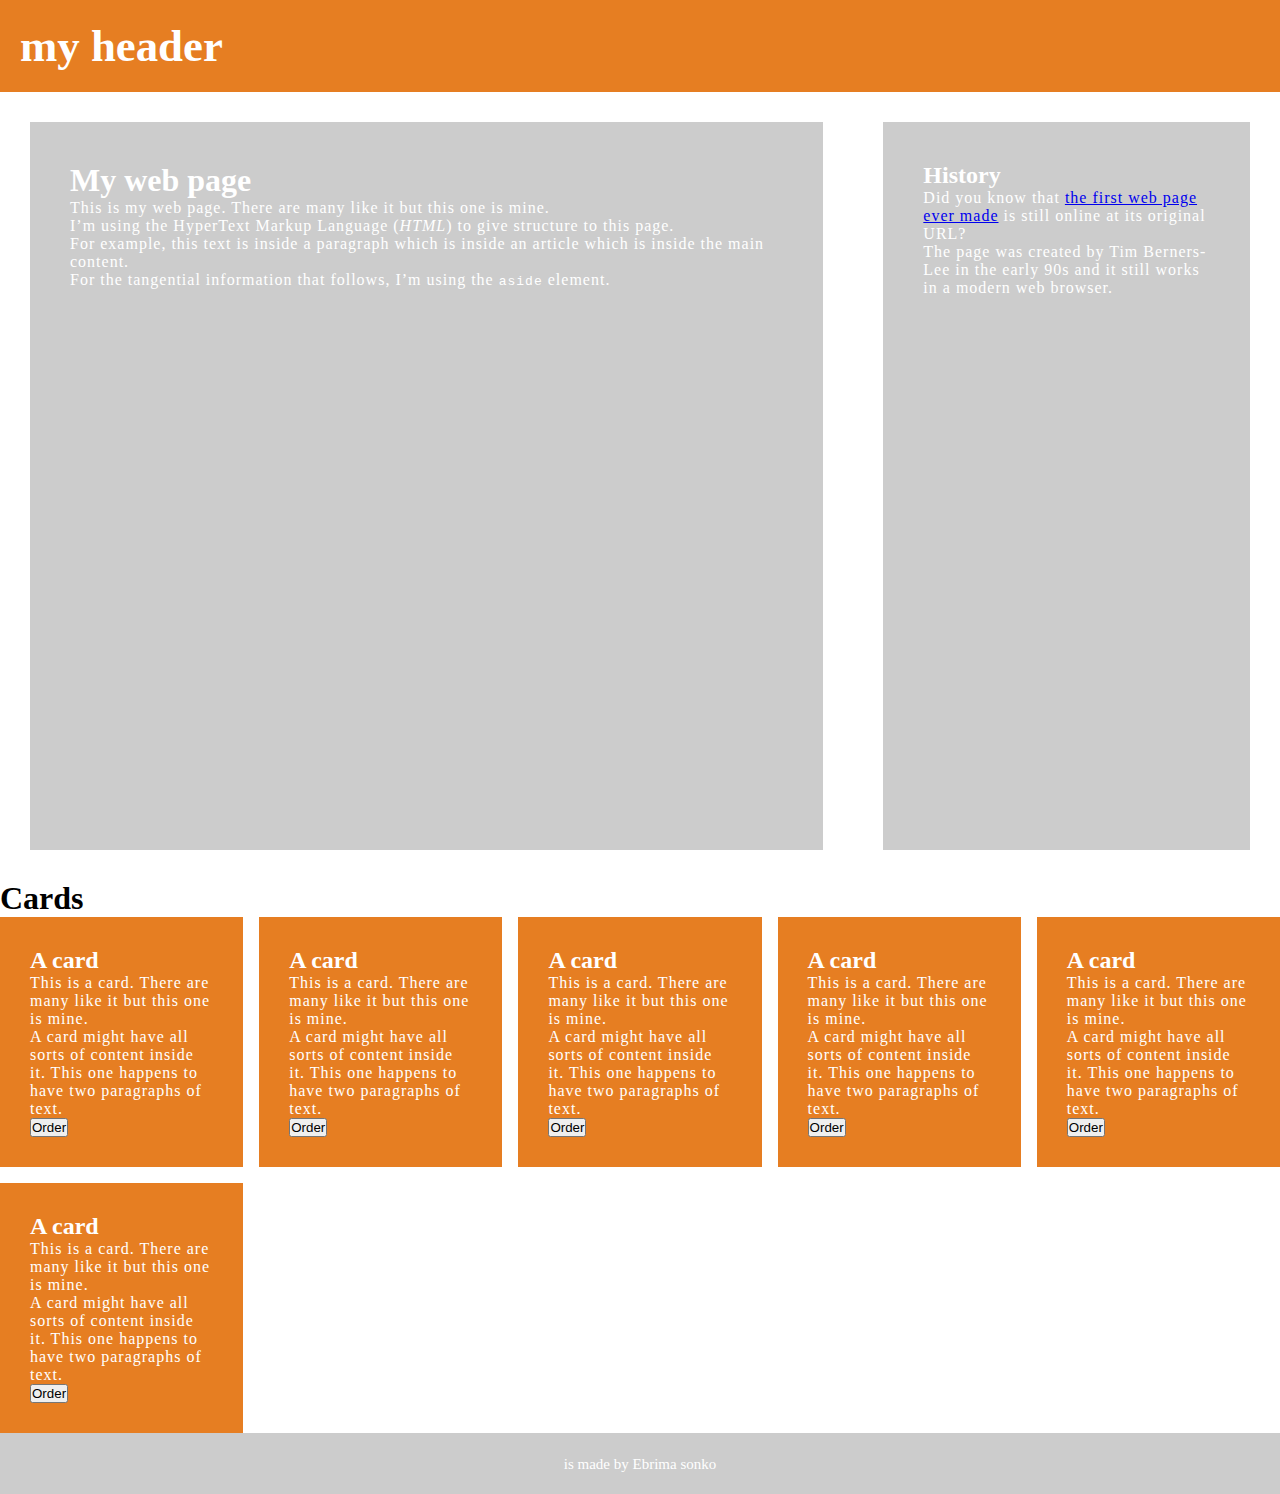
==== index.html @ 34e33caa "added all files withe there styles using css grid and flexbox" ====
<!DOCTYPE html>
<html lang="en">
<head>
    <meta charset="UTF-8">
    <meta http-equiv="X-UA-Compatible" content="IE=edge">
    <meta name="viewport" content="width=device-width, initial-scale=1.0">
    <link rel="stylesheet" href="style.css">
    <title>Organic</title>
</head>
<body>
     <!--Pratice-->
     <header>
         <h1>my header</h1>
    </header>

    <main>
      <article>
        <h1>My web page</h1>
    <p>This is my web page. There are many like it but this one is mine.</p>
    <p>I’m using the HyperText Markup Language (<dfn>HTML</dfn>) to give structure to this page.</p>
    <p>For example, this text is inside a paragraph which is inside an article which is inside the main content.</p>
    <p>For the tangential information that follows, I’m using the <code>aside</code> element.</p>
      </article>
      <aside>
        <h2>History</h2>
    <p>Did you know that <a href="http://info.cern.ch/hypertext/WWW/TheProject.html">the first web page ever made</a> is still online at its original URL?</p>
    <p>The page was created by Tim Berners-Lee in the early 90s and it still works in a modern web browser.</p>
      </aside>
    </main>

    <section>
        <h1>Cards</h1>
        <div class="cards">
            <div class="card">
                <h2>A card</h2>
                <p>This is a card. There are many like it but this one is mine.</p>
                <p>
                    A card might have all sorts of content inside it. This one happens to have two paragraphs of text.
                </p>

                <button>Order</button>
           </div>

           <div class="card">
            <h2>A card</h2>
            <p>This is a card. There are many like it but this one is mine.</p>
            <p>
                A card might have all sorts of content inside it. This one happens to have two paragraphs of text.
            </p>

            <button>Order</button>
       </div>
       <div class="card">
        <h2>A card</h2>
        <p>This is a card. There are many like it but this one is mine.</p>
        <p>
            A card might have all sorts of content inside it. This one happens to have two paragraphs of text.
        </p>

        <button>Order</button>
       </div>

       <div class="card">
        <h2>A card</h2>
        <p>This is a card. There are many like it but this one is mine.</p>
        <p>
            A card might have all sorts of content inside it. This one happens to have two paragraphs of text.
        </p>

        <button>Order</button>
       </div>

       <div class="card">
        <h2>A card</h2>
        <p>This is a card. There are many like it but this one is mine.</p>
        <p>
            A card might have all sorts of content inside it. This one happens to have two paragraphs of text.
        </p>

        <button>Order</button>
       </div>

   <div class="card">
    <h2>A card</h2>
    <p>This is a card. There are many like it but this one is mine.</p>
    <p>
        A card might have all sorts of content inside it. This one happens to have two paragraphs of text.
    </p>

    <button>Order</button>
   </div>

</div>
</section>

<footer>
   <small>is made by Ebrima sonko</small>
</footer>
</body>
</html>
---- style.css ----
*{
    padding: 0;
    margin: 0;
}

header{
    padding: 20px;
    background-color: #e67e22;
    color: #fff;
    font-size: 1.4em;
}

main{
    min-height: calc(100vh - 7em);
}

article,
aside{
    padding: 40px;
    margin: 30px;
    background-color: #ccc;
    color: #fff;
}
p{
    box-sizing: border-box;
    letter-spacing: 1px;
}
footer{
    font-size: 18px;
    padding: 20px;
    background-color: #ccc;
    color: #fff;
    text-align: center;
}

@media (min-width: 45em){
    main{
        display: grid;
        grid-template-columns: 2fr 1fr;
    }
}

/** For this specific layout, you could also use flexbox. The styles would look like this: 
@media (min-width: 45em){
    main{
        display: flex;
        flex-direction: row;
        gap: 1rem;
    }
    main article{
        flex: 2
    }
    main aside{
        flex: 1;
    }
}

***/

/** cards **/
.cards{
    display: grid;
    grid-template-columns: repeat(auto-fill, minmax(15em, 1fr));
    gap: 1em;
}
.card{
    padding: 30px;
    background-color: #e67e22;
    color: #fff;
    border-radius: 1px solid #ccc;
    box-shadow: 16px 16px 1px -6px -7px;
}
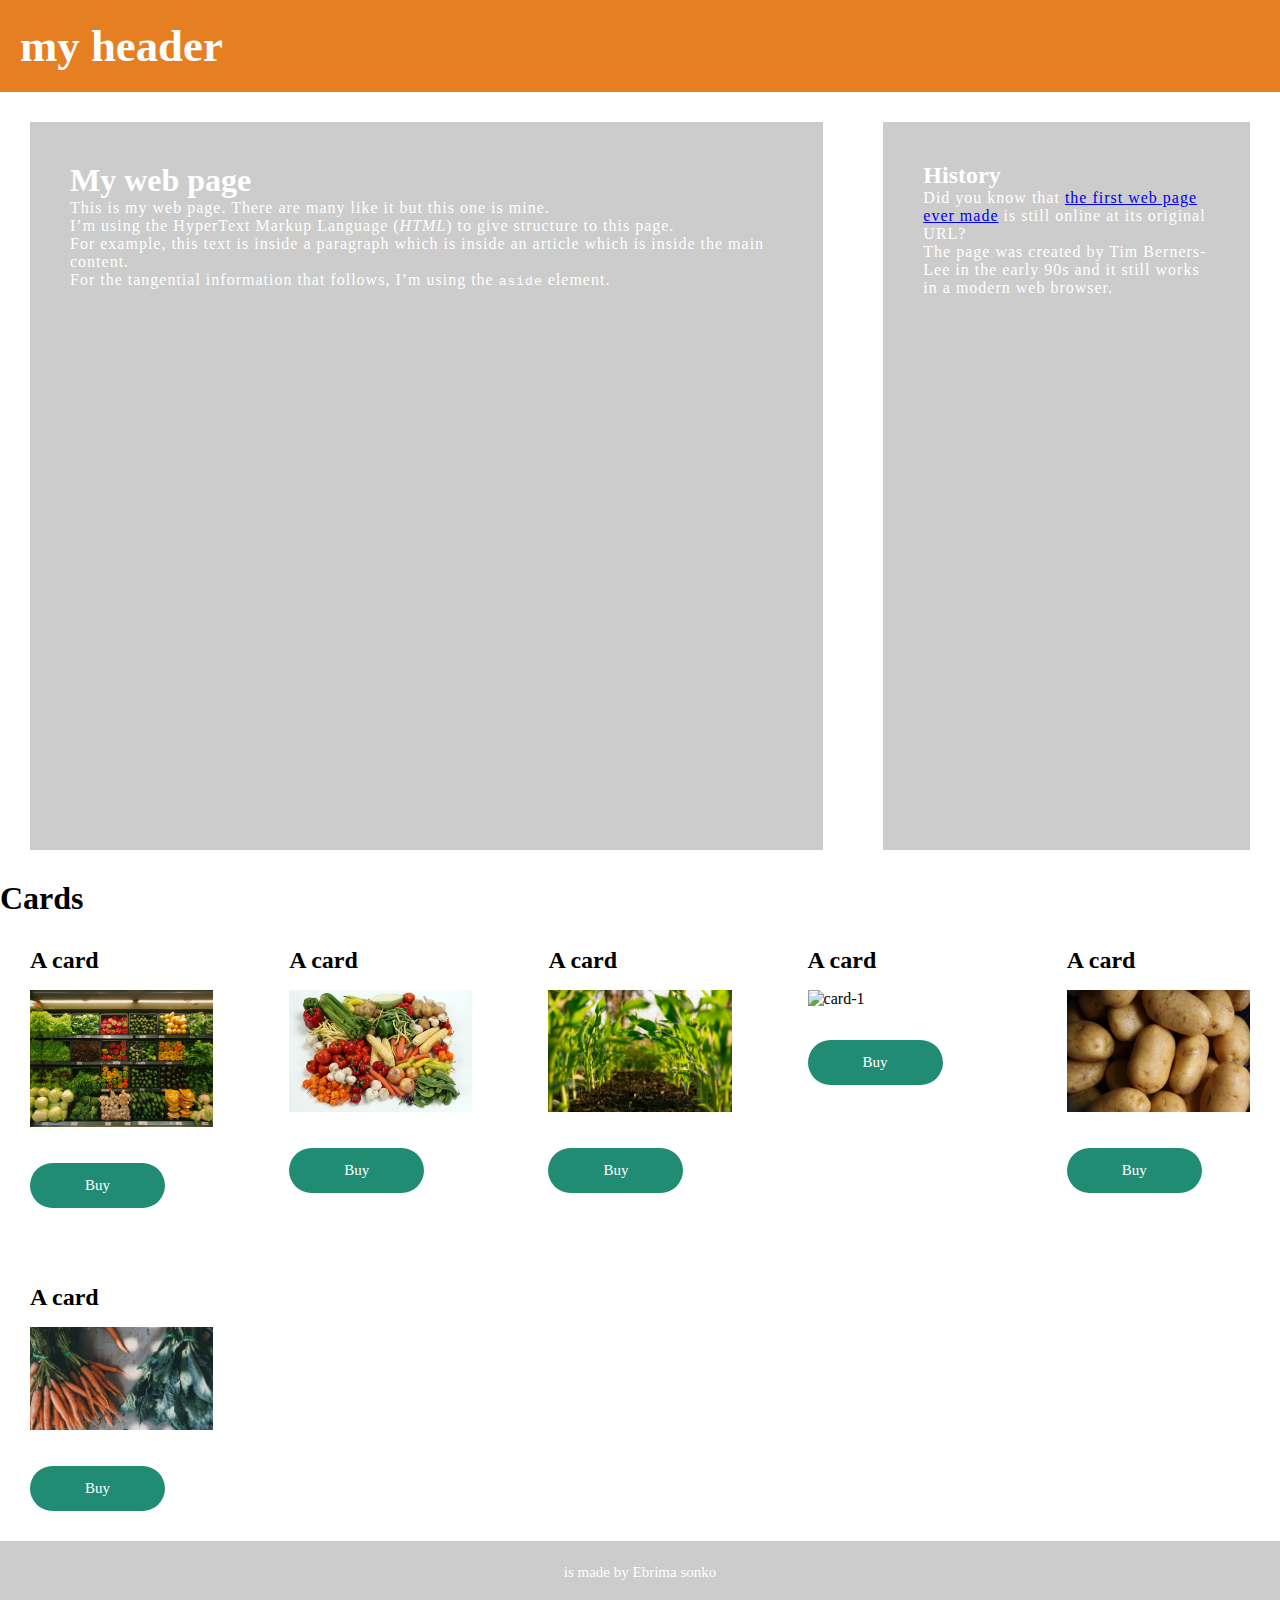
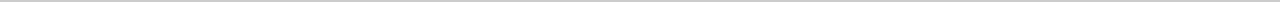
==== commit 45543b95: "added styled to card component" ====
--- a/index.html
+++ b/index.html
@@ -33,61 +33,37 @@
         <div class="cards">
             <div class="card">
                 <h2>A card</h2>
-                <p>This is a card. There are many like it but this one is mine.</p>
-                <p>
-                    A card might have all sorts of content inside it. This one happens to have two paragraphs of text.
-                </p>
-
-                <button>Order</button>
+                <img src="img/card-1.jpg" alt="card-1" width="220px">
+                <button>Buy</button>
            </div>
 
            <div class="card">
             <h2>A card</h2>
-            <p>This is a card. There are many like it but this one is mine.</p>
-            <p>
-                A card might have all sorts of content inside it. This one happens to have two paragraphs of text.
-            </p>
-
-            <button>Order</button>
+            <img src="img/card-2.jpg" alt="card-1" width="220px">
+            <button>Buy</button>
        </div>
        <div class="card">
         <h2>A card</h2>
-        <p>This is a card. There are many like it but this one is mine.</p>
-        <p>
-            A card might have all sorts of content inside it. This one happens to have two paragraphs of text.
-        </p>
-
-        <button>Order</button>
+        <img src="img/card-3.jpg" alt="card-1" width="220px">
+        <button>Buy</button>
        </div>
 
        <div class="card">
         <h2>A card</h2>
-        <p>This is a card. There are many like it but this one is mine.</p>
-        <p>
-            A card might have all sorts of content inside it. This one happens to have two paragraphs of text.
-        </p>
-
-        <button>Order</button>
+        <img src="img/card-4.jpg" alt="card-1" width="220px">
+        <button>Buy</button>
        </div>
 
        <div class="card">
         <h2>A card</h2>
-        <p>This is a card. There are many like it but this one is mine.</p>
-        <p>
-            A card might have all sorts of content inside it. This one happens to have two paragraphs of text.
-        </p>
-
-        <button>Order</button>
+        <img src="img/card-5.jpg" alt="card-1" width="220px">
+        <button>Buy</button>
        </div>
 
    <div class="card">
     <h2>A card</h2>
-    <p>This is a card. There are many like it but this one is mine.</p>
-    <p>
-        A card might have all sorts of content inside it. This one happens to have two paragraphs of text.
-    </p>
-
-    <button>Order</button>
+    <img src="img/card-7.jpg" alt="card-1" width="220px">
+    <button>Buy</button>
    </div>
 
 </div>
--- a/style.css
+++ b/style.css
@@ -59,14 +59,33 @@
 
 /** cards **/
 .cards{
+    max-width: 100%;
     display: grid;
     grid-template-columns: repeat(auto-fill, minmax(15em, 1fr));
     gap: 1em;
 }
 .card{
     padding: 30px;
-    background-color: #e67e22;
-    color: #fff;
+    background-color: #fff;
     border-radius: 1px solid #ccc;
     box-shadow: 16px 16px 1px -6px -7px;
-}+}
+.card img{
+    margin-top: 1rem;
+    width: 100%;
+}
+button {
+    margin-top: 2rem;
+    width: 9em;
+    height: 3em;
+    border-radius: 30em;
+    font-size: 15px;
+    font-family: inherit;
+    border: none;
+    background-color: #218c74;
+    color: #fff;
+   }
+   button:hover{
+       background-color: #e67e22;
+       color: #fff;
+   }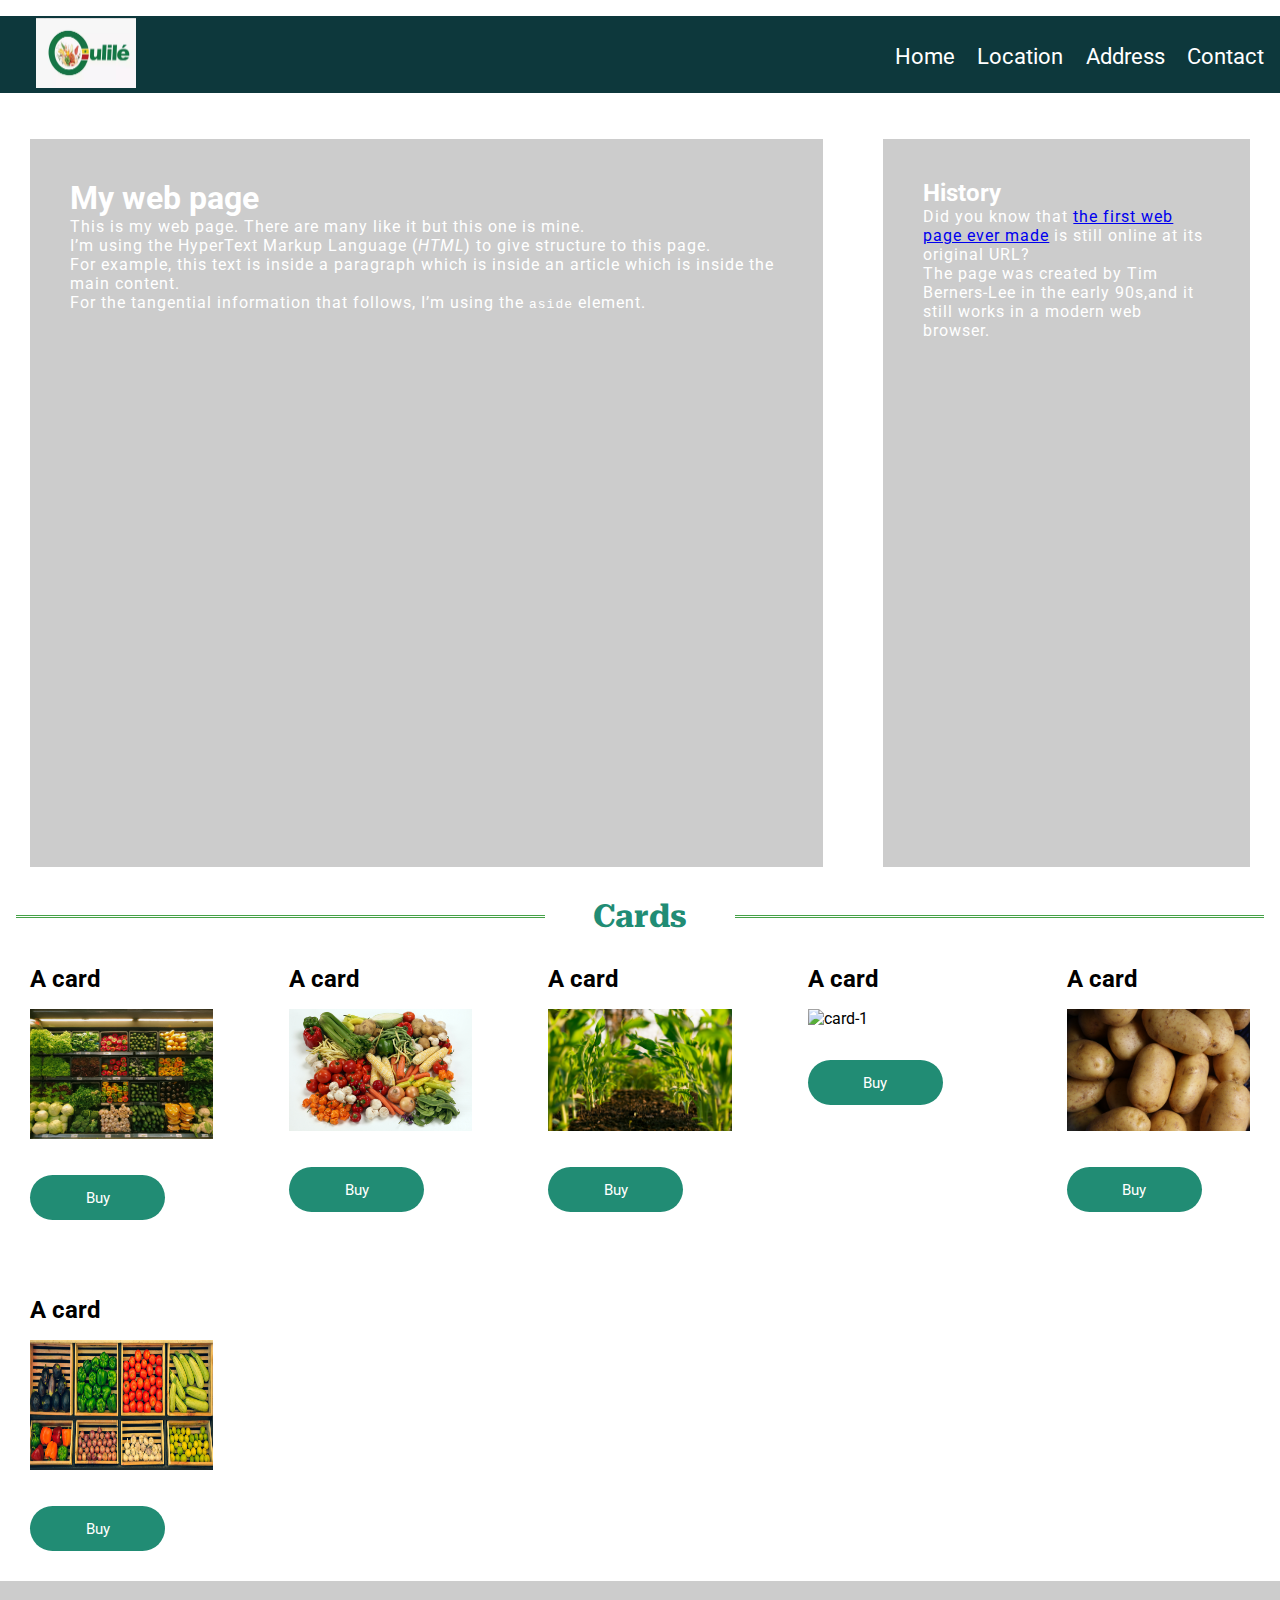
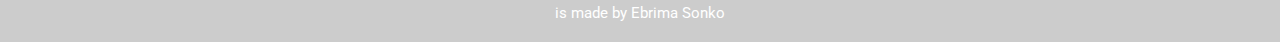
==== commit fd5cc5f8: "added new sections and files also re-styled the cards" ====
--- a/index.html
+++ b/index.html
@@ -4,36 +4,56 @@
     <meta charset="UTF-8">
     <meta http-equiv="X-UA-Compatible" content="IE=edge">
     <meta name="viewport" content="width=device-width, initial-scale=1.0">
+    <!--google fonts-->
+    <link rel="preconnect" href="https://fonts.googleapis.com">
+    <link rel="preconnect" href="https://fonts.gstatic.com" crossorigin>
+    <link href="https://fonts.googleapis.com/css2?family=Roboto+Serif:ital,wght@0,100;0,200;0,400;1,300&family=Roboto:wght@100;300;400;500;700&display=swap" rel="stylesheet">
+    <!--style sheet link -->
     <link rel="stylesheet" href="style.css">
     <title>Organic</title>
 </head>
 <body>
      <!--Pratice-->
      <header>
-         <h1>my header</h1>
+         <nav class="main-nav" aria-label="Main-nav">
+             <a href="index.html" class="logo"><img src="img/logo.jpg" alt="logo" width="100px"></a>
+
+             <div class="hamburger">
+                 <span class="line"></span>
+                 <span class="line"></span>
+                 <span class="line"></span>
+             </div>
+             <ul class="main-nav__list hide">
+                 <li class="main-nav__item"><a href="index.html" class="main-nav__link">Home</a> </li>
+                 <li class="main-nav__item"><a href="location.html" class="main-nav__link">Location</a> </li>
+                 <li class="main-nav__item"><a href="address.html" class="main-nav__link">Address</a> </li>
+                 <li class="main-nav__item"><a href="contact.html" class="main-nav__link">Contact</a> </li>
+             </ul>
+         </nav>
     </header>
 
     <main>
-      <article>
-        <h1>My web page</h1>
-    <p>This is my web page. There are many like it but this one is mine.</p>
-    <p>I’m using the HyperText Markup Language (<dfn>HTML</dfn>) to give structure to this page.</p>
-    <p>For example, this text is inside a paragraph which is inside an article which is inside the main content.</p>
-    <p>For the tangential information that follows, I’m using the <code>aside</code> element.</p>
-      </article>
+        <article>
+            <h1>My web page</h1>
+            <p>This is my web page. There are many like it but this one is mine.</p>
+            <p>I’m using the HyperText Markup Language (<dfn>HTML</dfn>) to give structure to this page.</p>
+            <p>For example, this text is inside a paragraph which is inside an article which is inside the main content.</p>
+            <p>For the tangential information that follows, I’m using the <code>aside</code> element.</p>
+        </article>
+
       <aside>
         <h2>History</h2>
-    <p>Did you know that <a href="http://info.cern.ch/hypertext/WWW/TheProject.html">the first web page ever made</a> is still online at its original URL?</p>
-    <p>The page was created by Tim Berners-Lee in the early 90s and it still works in a modern web browser.</p>
+        <p>Did you know that <a href="#">the first web page ever made</a> is still online at its original URL?</p>
+        <p>The page was created by Tim Berners-Lee in the early 90s,and it still works in a modern web browser.</p>
       </aside>
     </main>
 
     <section>
-        <h1>Cards</h1>
+        <h1 class="text--center">Cards</h1>
         <div class="cards">
             <div class="card">
                 <h2>A card</h2>
-                <img src="img/card-1.jpg" alt="card-1" width="220px">
+                <img src="img/card-1.jpg" alt="card-1" width="220px" height="130px">
                 <button>Buy</button>
            </div>
 
@@ -62,7 +82,7 @@
 
    <div class="card">
     <h2>A card</h2>
-    <img src="img/card-7.jpg" alt="card-1" width="220px">
+    <img src="img/card-6.jpg" alt="card-1" width="220px" height="130px">
     <button>Buy</button>
    </div>
 
@@ -70,7 +90,7 @@
 </section>
 
 <footer>
-   <small>is made by Ebrima sonko</small>
+   <small>is made by Ebrima Sonko</small>
 </footer>
 </body>
 </html>--- a/style.css
+++ b/style.css
@@ -2,14 +2,40 @@
     padding: 0;
     margin: 0;
 }
+body{
+    font-family: 'Roboto', sans-serif;
+}
 
 header{
-    padding: 20px;
-    background-color: #e67e22;
+    background-color: #0d383c;
     color: #fff;
     font-size: 1.4em;
 }
-
+nav{
+    display: flex;
+    justify-content: space-between;
+    align-items: center;
+    padding-top: 2px;
+    margin: 1rem;
+}
+.logo{
+    margin-top: 0;
+    padding-left: 20px;
+    margin-bottom: 0;
+}
+.main-nav__list {
+    display: flex;
+    justify-content: space-between;
+    gap: 1em;
+    align-items: center;
+}
+.main-nav__item{
+    list-style: none;
+}
+.main-nav__link{
+    color: #ffffff;
+    text-decoration-line: none;
+}
 main{
     min-height: calc(100vh - 7em);
 }
@@ -58,6 +84,24 @@
 ***/
 
 /** cards **/
+section h1{
+    display: grid;
+    justify-content: center;
+    grid-template-columns: 1fr auto 1fr;
+    gap: 1em;
+}
+section h1:before,
+h1:after{
+    content: "";
+    border-top: 0.1em double #45a247;
+    color: #ffffff;
+    align-self: center;
+    margin: 1rem;
+}
+.text--center{
+    font-family: 'Roboto Serif', sans-serif;
+    color: #218c74;
+}
 .cards{
     max-width: 100%;
     display: grid;
@@ -67,8 +111,6 @@
 .card{
     padding: 30px;
     background-color: #fff;
-    border-radius: 1px solid #ccc;
-    box-shadow: 16px 16px 1px -6px -7px;
 }
 .card img{
     margin-top: 1rem;
